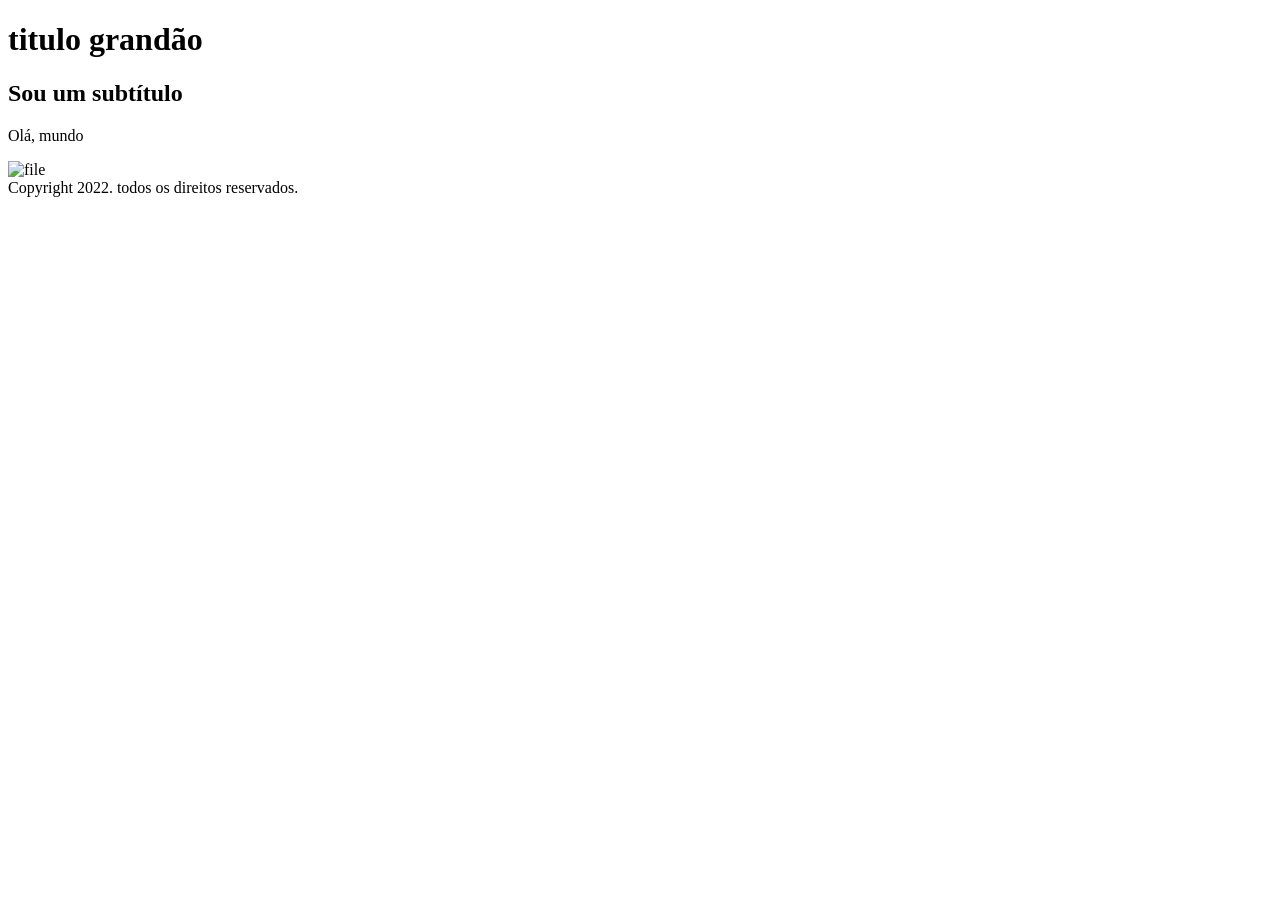
==== aprendaHTML/index.html @ 4fc84746 "treinar1" ====
<!DOCTYPE html>
<html lang="pt-BR">


<html>
    <head> 
    
        <meta charset="UTF-8">
        <title>Meu primerio site</title>

    <body>
    
    </body>
    <h1>titulo grandão</h1>
    <h2>Sou um subtítulo</h2>
    <p>Olá, mundo</p>
    <img src="capturas de tela/file.jpg" alt="file">
    <footer>Copyright 2022. todos os direitos reservados.</footer>
    </head>
</html>
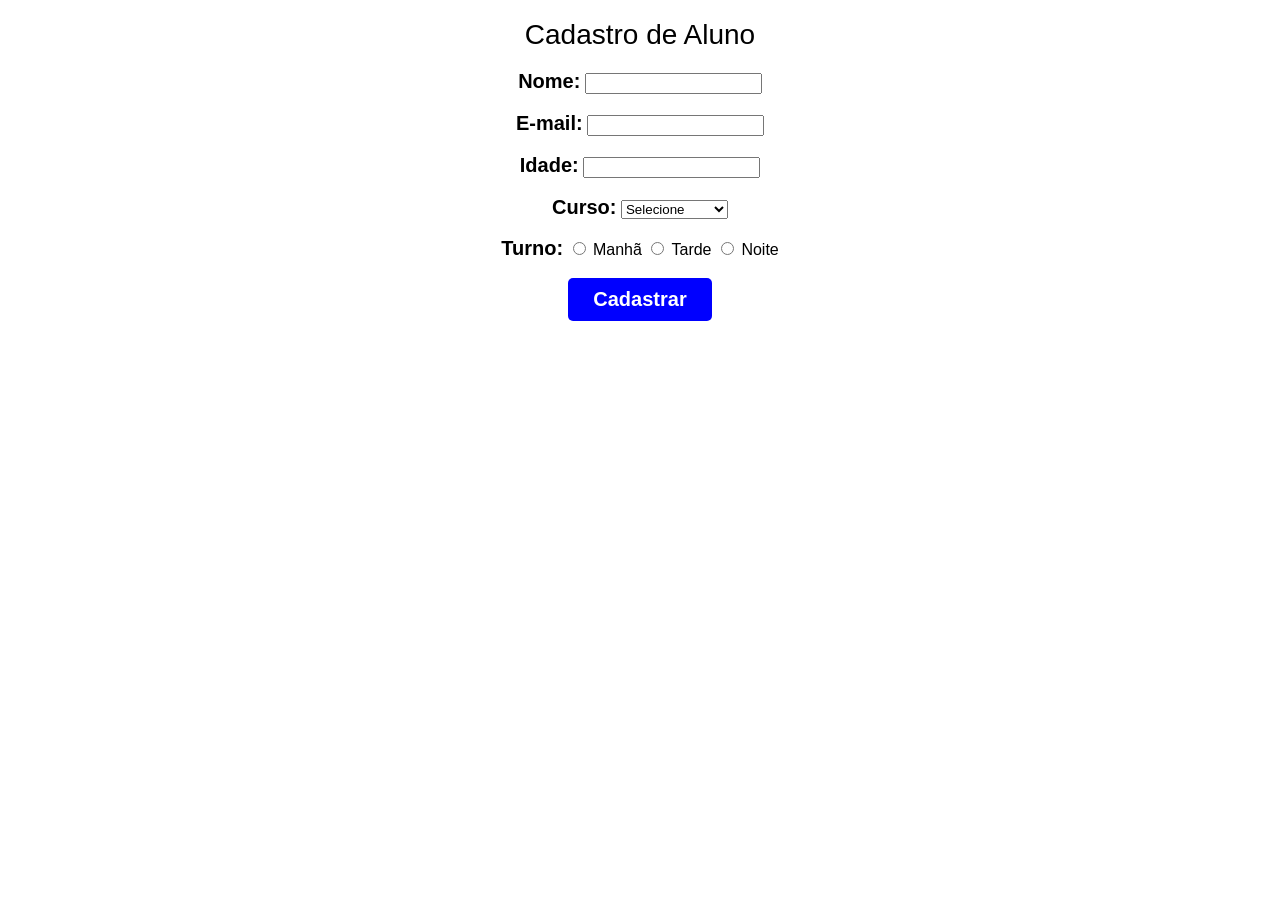
==== commit ec86f785: "treinar2" ====
--- a/aprendaHTML/index.html
+++ b/aprendaHTML/index.html
@@ -1,20 +1,105 @@
 <!DOCTYPE html>
 <html lang="pt-BR">
 
+<head>
+    <meta charset="UTF-8">
+    <title>Cadastro de Aluno</title>
 
-<html>
-    <head> 
+    <style>
+        body {
+    font-family: Arial, sans-serif;
+    text-align: center;
+    margin: 0;
+    padding: 0;
+}
+
+/* Título */
+h1 {
+    font-family: Arial, sans-serif;
+    font-size: 28px;
+    font-weight: normal;
+}
+
+/* Demais textos */
+p,
+label,
+span,
+div {
+    font-family: Arial, sans-serif;
+    font-size: 20px;
+    font-weight: bold;
+}
+
+/* Botão Macro */
+#macro,
+.btn-macro,
+button {
+    background-color: blue;
+    color: white;
+    font-family: Arial, sans-serif;
+    font-size: 20px;
+    font-weight: bold;
+    border: none;
+    padding: 10px 25px;
+    border-radius: 5px;
+    cursor: pointer;
+}
+
+/* Efeito ao passar o mouse */
+#macro:hover,
+.btn-macro:hover,
+button:hover {
+    background-color: #0056b3;
+}
+
+    </style>
+</head>
+
+<body>
+
+    <h1>Cadastro de Aluno</h1>
+
+    <form action="Cadastro.php" method="POST">
     
-        <meta charset="UTF-8">
-        <title>Meu primerio site</title>
 
-    <body>
-    
-    </body>
-    <h1>titulo grandão</h1>
-    <h2>Sou um subtítulo</h2>
-    <p>Olá, mundo</p>
-    <img src="capturas de tela/file.jpg" alt="file">
-    <footer>Copyright 2022. todos os direitos reservados.</footer>
-    </head>
-</html>    +        <label for="nome">Nome:</label>
+        <input type="text" id="nome" name="nome" required>
+
+        <br><br>
+
+        <label for="email">E-mail:</label>
+        <input type="email" id="email" name="email" required>
+
+        <br><br>
+
+        <label for="idade">Idade:</label>
+        <input type="number" id="idade" name="idade" required>
+
+        <br><br>
+
+        <label for="curso">Curso:</label>
+
+        <select id="curso" name="curso" required>
+            <option value="">Selecione</option>
+            <option value="Informatica">Informática</option>
+            <option value="Administracao">Administração</option>
+            <option value="Contabilidade">Contabilidade</option>
+        </select>
+
+        <br><br>
+
+        <label>Turno:</label>
+
+        <input type="radio" name="turno" value="Manhã" required> Manhã
+        <input type="radio" name="turno" value="Tarde"> Tarde
+        <input type="radio" name="turno" value="Noite"> Noite
+
+        <br><br>
+
+        <button type="submit">Cadastrar</button>
+
+    </form>
+
+</body>
+
+</html>
